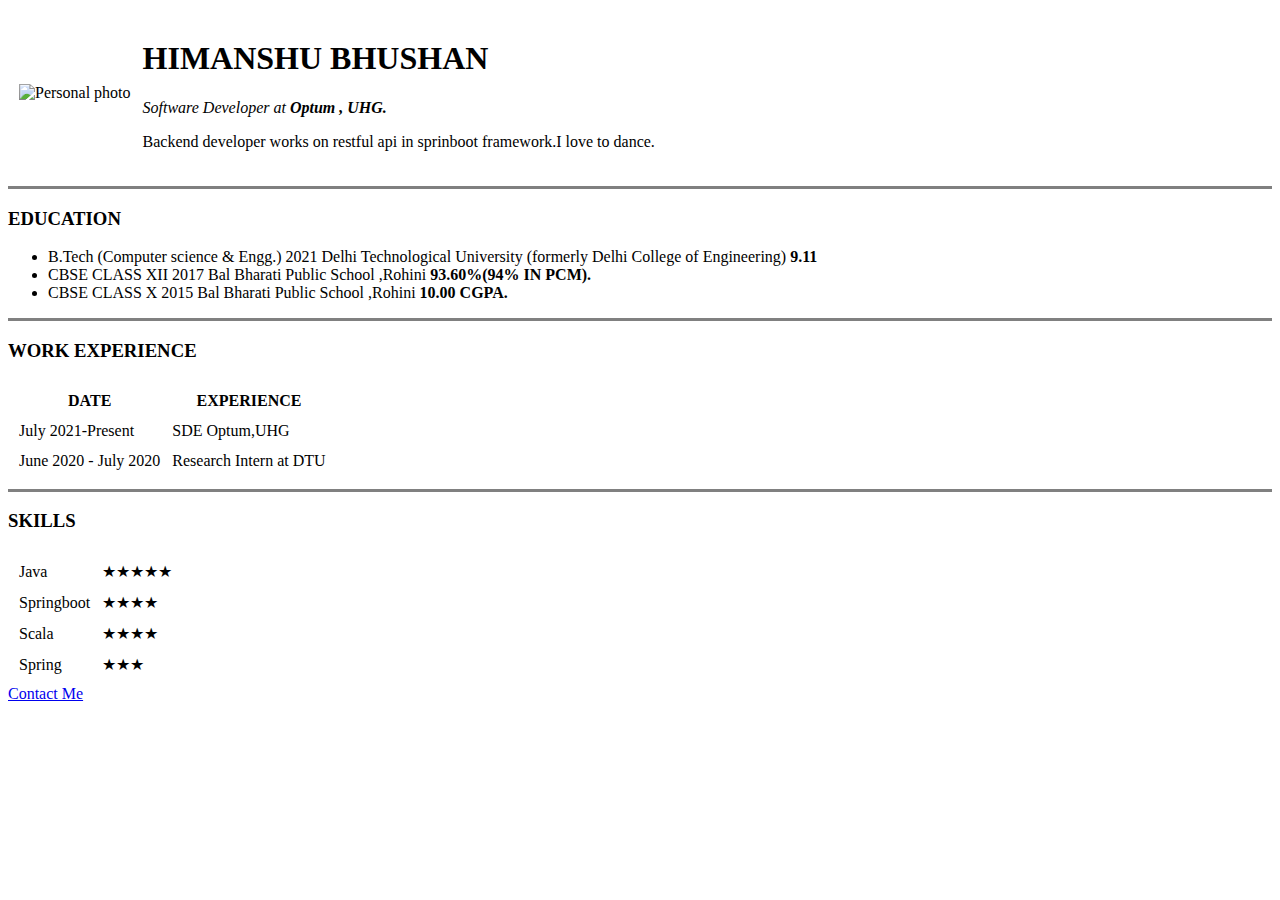
==== index.html @ 69adf4f3 "uodated image path" ====
<!DOCTYPE html> <!-- tells the browser about the version of html we are using.we are using html 5 -->
<html lang="en" dir="ltr">

<head>
  <meta charset="utf-8">
  <title>Himanshu's Personal Website</title>
</head>

<body>
  <table cellspacing=10px>
    <tr>
      <td> <img height="200px" width="200px" src="/Users/himanshu/Desktop/Web Development/Web-development/IMG_5119-modified.png" alt="Personal photo"></td>
      <td>
        <h1>HIMANSHU BHUSHAN</h1>
        <p><em>Software Developer at <strong>Optum , UHG.</strong></em></p>
        <p>Backend developer works on restful api in sprinboot framework.I love to dance. </p>
      </td>
    </tr>
  </table>
  <hr size="3" noshade>
  <h3>EDUCATION</h3>
  <ul>
    <li>B.Tech (Computer science & Engg.) 2021 Delhi Technological University (formerly Delhi College of Engineering) <strong>9.11</strong></li>
    <li>CBSE CLASS XII 2017 Bal Bharati Public School ,Rohini <strong>93.60%(94% IN PCM).</strong></li>
    <li>CBSE CLASS X 2015 Bal Bharati Public School ,Rohini <strong>10.00 CGPA.</strong></li>
  </ul>
  <hr size="3" noshade>
  <h3>WORK EXPERIENCE</h3>
  <table cellspacing = 10px>
    <thead>
      <tr>
        <th>DATE</th>
        <th>EXPERIENCE</th>
      </tr>
    </thead>
    <tbody>
      <tr>
        <td>July 2021-Present</td>
        <td>SDE Optum,UHG</td>
      </tr>
      <tr>
        <td>June 2020 - July 2020</td>
        <td>Research Intern at DTU</td>
      </tr>
    </tbody>
  </table>
  <hr size="3" noshade>
  <h3>SKILLS</h3>
  <table cellspacing = 10px>
    <tr>
      <td>Java</td>
      <td>★★★★★</td>
    </tr>
    <tr>
      <td>Springboot</td>
      <td>★★★★</td>
    </tr>
    <tr>
      <td>Scala</td>
      <td>★★★★</td>
    </tr>
    <tr>
      <td>Spring</td>
      <td>★★★</td>
    </tr>
  </table>

  <a href="contact.html">Contact Me</a>
</body>

</html>
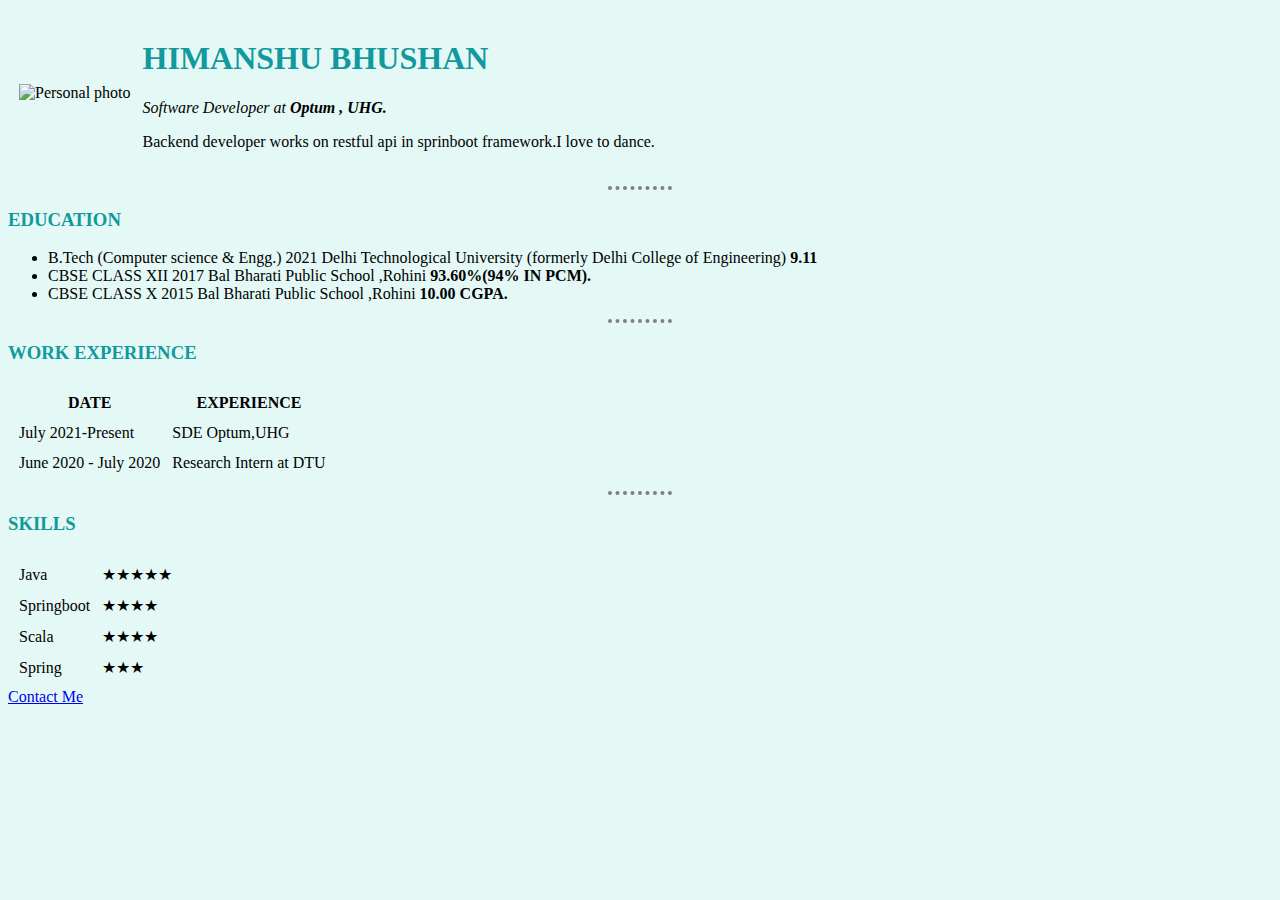
==== commit 678b70e3: "basic personal site done" ====
--- a/index.html
+++ b/index.html
@@ -4,12 +4,13 @@
 <head>
   <meta charset="utf-8">
   <title>Himanshu's Personal Website</title>
+  <link rel="stylesheet" href="css/styles.css">
 </head>
 
 <body>
-  <table cellspacing=10px>
+  <table>
     <tr>
-      <td> <img height="200px" width="200px" src="/Users/himanshu/Desktop/Web Development/Web-development/IMG_5119-modified.png" alt="Personal photo"></td>
+      <td> <img height="200px" width="200px" src="image/IMG_5119-modified.png" alt="Personal photo"></td>
       <td>
         <h1>HIMANSHU BHUSHAN</h1>
         <p><em>Software Developer at <strong>Optum , UHG.</strong></em></p>
@@ -17,16 +18,16 @@
       </td>
     </tr>
   </table>
-  <hr size="3" noshade>
+  <hr>
   <h3>EDUCATION</h3>
   <ul>
     <li>B.Tech (Computer science & Engg.) 2021 Delhi Technological University (formerly Delhi College of Engineering) <strong>9.11</strong></li>
     <li>CBSE CLASS XII 2017 Bal Bharati Public School ,Rohini <strong>93.60%(94% IN PCM).</strong></li>
     <li>CBSE CLASS X 2015 Bal Bharati Public School ,Rohini <strong>10.00 CGPA.</strong></li>
   </ul>
-  <hr size="3" noshade>
+  <hr>
   <h3>WORK EXPERIENCE</h3>
-  <table cellspacing = 10px>
+  <table>
     <thead>
       <tr>
         <th>DATE</th>
@@ -44,7 +45,7 @@
       </tr>
     </tbody>
   </table>
-  <hr size="3" noshade>
+  <hr>
   <h3>SKILLS</h3>
   <table cellspacing = 10px>
     <tr>
--- a/css/styles.css
+++ b/css/styles.css
@@ -0,0 +1,19 @@
+body {
+  background-color:#E4F9F5;
+}
+hr{
+  border-style: none;
+  border-top-style: dotted;
+  border-width:4px;
+  border-color: grey;
+  width:5%;
+}
+table{
+  border-spacing: 10px;
+}
+h3{
+  color : #11999E;
+}
+h1{
+  color : #11999E;
+}
